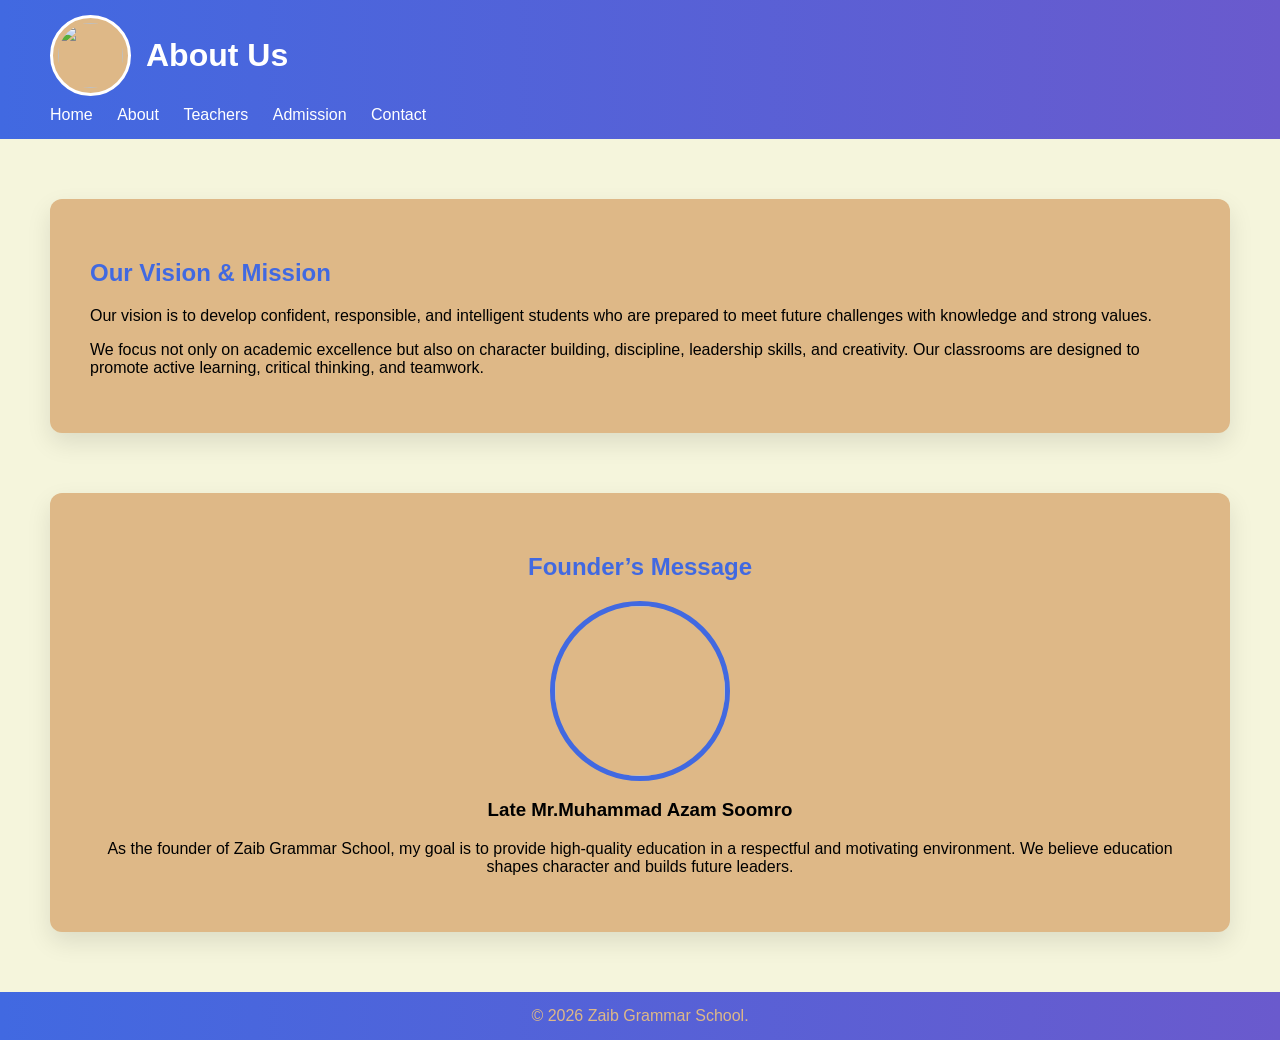
==== about.html @ 37385a9b "Add files via upload" ====
<!DOCTYPE html>
<html lang="en">
<head>
    <meta charset="UTF-8">
    <meta name="viewport" content="width=device-width, initial-scale=1.0">
    <title>About-Zaib Grammar School</title>
    <link rel="stylesheet" href="style.css">
</head>
<body>
    <header>
<div class="header-container">
<img src="c:\Users\sukku\Desktop\logo final.jpeg" class="logo">
<h1>About Us</h1>
</div>
<nav>
<a href="index.html">Home</a>
<a href="about.html">About</a>
<a href="teachers.html">Teachers</a>
<a href="admission.html">Admission</a>
<a href="contact.html">Contact</a>
</nav>
</header>

<section>
<h2>Our Vision & Mission</h2>
<p>
Our vision is to develop confident, responsible, and intelligent students
who are prepared to meet future challenges with knowledge and strong values.
</p>
<p>
        We focus not only on academic excellence but also on character building, discipline,
        leadership skills, and creativity. Our classrooms are designed to promote active learning,
        critical thinking, and teamwork. 
    </p>
</section>

<section class="founder">
<h2>Founder’s Message</h2>
<img src="c:\Users\sukku\Desktop\WhatsApp Image 2026-02-12 at 11.24.18 PM.jpeg">
<h3> Late Mr.Muhammad Azam Soomro </h3>
<p>
As the founder of Zaib Grammar School, my goal is to provide
high-quality education in a respectful and motivating environment.
We believe education shapes character and builds future leaders.
</p>
</section>

<footer>
&copy; 2026 Zaib Grammar School.
</footer>
</body>
</html>
---- style.css ----
body {
    margin: 0;
    font-family: 'Poppins', sans-serif;
    background-color: beige;   
    color: black;             
}


header {
    background: linear-gradient(90deg, royalblue, slateblue); 
    padding: 15px 50px;
    color: white;
}

.header-container {
    display: flex;
    align-items: center;
    gap: 15px;
}

.logo {
    width: 65px;
    height: 65px;
    border-radius: 50%;
    background: burlywood;   
    padding: 5px;
    border: 3px solid white;
}

nav {
    margin-top: 10px;
}

nav a {
    color: white;
    text-decoration: none;
    margin-right: 20px;
    font-weight: 500;
}

nav a:hover {
    border-bottom: 2px solid burlywood; 
}


.hero {
    background: url("school.jpg") center/cover;
    height: 350px;
    display: flex;
    align-items: center;
    justify-content: center;
    color: white;
    text-align: center;
}

.hero h2 {
    font-size: 38px;
    background: rgba(0,0,0,0.6);
    padding: 15px 30px;
    border-radius: 8px;
}


section {
    max-width: 1100px;
    margin: 60px auto;
    padding: 40px;
    background: burlywood;  
    border-radius: 12px;
    box-shadow: 0 10px 25px rgba(0,0,0,0.1);
}

h2 {
    color: royalblue;  
}


.image-row {
    display: flex;
    gap: 15px;
}

.image-row img {
    width: 32%;
    border-radius: 10px;
    border: 3px solid slateblue; 
}


.founder {
    text-align: center;
}

.founder img {
    width: 170px;
    height: 170px;
    border-radius: 50%;
    border: 5px solid royalblue;  
    object-fit: cover;
}

.teacher-grid {
    display: grid;
    grid-template-columns: repeat(auto-fit, minmax(240px, 1fr));
    gap: 20px;
}

.teacher-card {
    background: beige;  
    padding: 20px;
    border-radius: 10px;
    border-left: 6px solid royalblue; 
}

.teacher-card h3 {
    margin: 0;
    color: slateblue;   
}


form {
    max-width: 500px;
}

input, select {
    width: 100%;
    padding: 12px;
    margin-bottom: 15px;
    border-radius: 6px;
    border: 2px solid slateblue;  
    background-color: beige;     
    color: black;
}

input:focus, select:focus {
    outline: none;
    border-color: royalblue;
}


button {
    background: royalblue;   
    color: white;
    padding: 12px 20px;
    border-radius: 25px;
    border: none;
    cursor: pointer;
    font-weight: 600;
}

button:hover {
    background: slateblue;
}


footer {
    background:linear-gradient(90deg, royalblue, slateblue);   
    color: burlywood;   
    text-align: center;
    padding: 15px;
}


.form-section {
    background: beige;
    box-shadow: none;
}

.print-form {
    background: white;
    padding: 30px;
    max-width: 950px;
    margin: auto;
    border: 3px solid slateblue;
}


.school-top {
    display: flex;
    justify-content: space-between;
    align-items: center;
    margin-bottom: 20px;
}

.school-text {
    text-align: center;
    flex: 1;
}

.school-text h2 {
    margin: 0;
    color: royalblue;
}

.photo-box {
    width: 120px;
    height: 120px;
    border: 2px solid slateblue;
    display: flex;
    align-items: center;
    justify-content: center;
    font-size: 12px;
    text-align: center;
}


.admission-title {
    background: royalblue;
    color: white;
    text-align: center;
    padding: 8px;
    font-weight: bold;
    margin-bottom: 20px;
}


.print-form form {
    max-width: 100%;
}


.box-row {
    display: flex;
    gap: 4px;
    margin-bottom: 20px;
}

.box-row input {
    width: 28px;
    height: 32px;
    text-align: center;
    border: 1px solid black;
    border-radius: 0;
    background: white;
}


.line-field {
    margin-bottom: 18px;
}

.line-field label {
    font-weight: bold;
}

.line-field input,
.line-field select {
    width: 100%;
    border: none;
    border-bottom: 2px solid black;
    background: transparent;
    padding: 6px 4px;
    border-radius: 0;
}


.submit-btn {
    background: royalblue;
    color: white;
    padding: 8px 20px;
    border-radius: 4px;
    border: none;
    cursor: pointer;
}

.submit-btn:hover {
    background: slateblue;
}


.office-ribbon {
    background: royalblue;
    color: white;
    text-align: center;
    padding: 6px;
    margin-top: 30px;
    font-weight: bold;
}

.office-section {
    margin-top: 15px;
}
.form-section {
    background: beige !important;
    box-shadow: none !important;
    padding: 40px 0 !important;
}

.form-section .print-form {
    background: #fff;
    max-width: 950px;
    margin: auto;
    padding: 25px 35px;
    border: 2px solid #2f3fa5;
    box-shadow: none;
}

.school-top {
    display: flex;
    align-items: center;
    justify-content: space-between;
    margin-bottom: 15px;
}

.school-logo {
    width: 110px;
    height: 110px;
    object-fit: contain;
}


.school-text {
    text-align: center;
    flex: 1;
}

.school-text h2 {
    margin: 0;
    font-size: 32px;
    font-weight: 800;
    color: #2f3fa5;
    letter-spacing: 1px;
}

.school-text p {
    margin: 3px 0;
    font-size: 14px;
}


.photo-box {
    width: 130px;
    height: 130px;
    border: 2px solid #2f3fa5;
    display: flex;
    align-items: center;
    justify-content: center;
    font-size: 13px;
    font-weight: 600;
    transform: rotate(-90deg);
}


.admission-title {
    background: #2f3fa5;
    color: white;
    padding: 6px;
    text-align: center;
    font-weight: bold;
    margin: 10px 0 20px 0;
    letter-spacing: 1px;
}


.print-form input,
.print-form select {
    width: auto !important;
    padding: 4px !important;
    margin-bottom: 0 !important;
    border-radius: 0 !important;
    background: white !important;
}


.box-row {
    display: flex;
    gap: 3px;
    margin: 8px 0 18px 0;
}

.box-row input {
    width: 24px !important;
    height: 28px !important;
    border: 1px solid #2f3fa5;
    text-align: center;
    font-size: 15px;
}


.line-field {
    margin: 14px 0;
}

.line-field label {
    font-weight: 600;
}

.line-field input,
.line-field select {
    width: 100% !important;
    border: none !important;
    border-bottom: 1px solid #2f3fa5 !important;
}


.office-ribbon {
    margin-top: 25px;
    background: #2f3fa5;
    color: white;
    text-align: center;
    padding: 6px;
    font-weight: bold;
}

.office-section p {
    margin: 15px 0;
}


.button-area {
    margin-top: 25px;
    display: flex;
    gap: 15px;
}

.submit-btn,
.excel-btn {
    padding: 10px 22px;
    border-radius: 6px;
    font-weight: 600;
    cursor: pointer;
    border: none;
    transition: 0.3s;
}

.submit-btn {
    background: #2f3fa5;
    color: white;
}

.submit-btn:hover {
    background: #1f2f8a;
}

.excel-btn {
    background: #d9a441;
    color: black;
}

.excel-btn:hover {
    background: #c8932f;
}
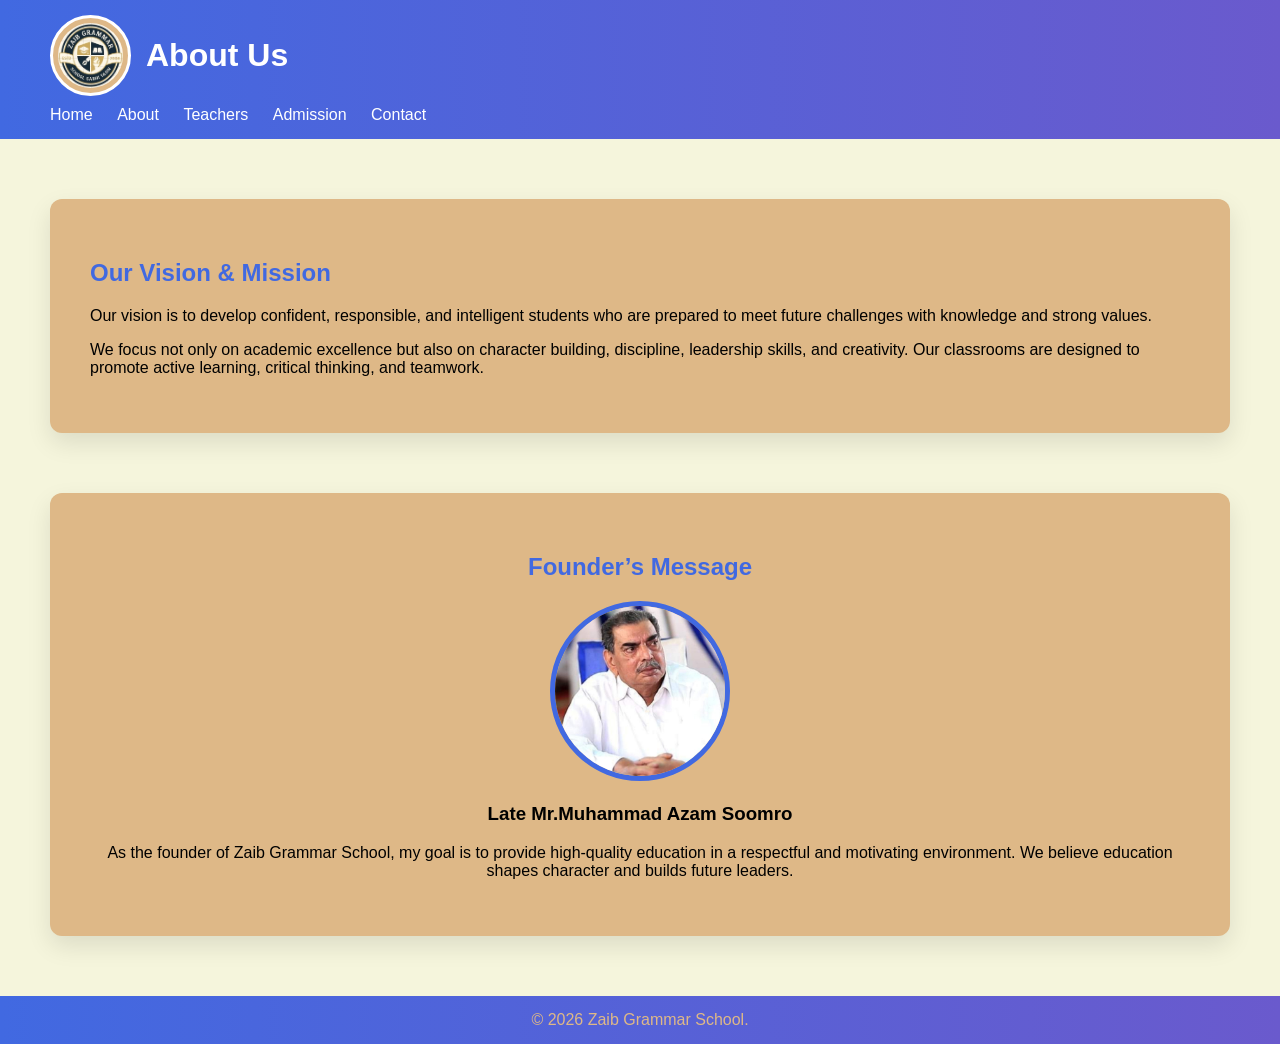
==== commit 22cd11cc: "Add files via upload" ====
--- a/about.html
+++ b/about.html
@@ -9,7 +9,7 @@
 <body>
     <header>
 <div class="header-container">
-<img src="c:\Users\sukku\Desktop\logo final.jpeg" class="logo">
+<img src="logo final.jpeg" class="logo">
 <h1>About Us</h1>
 </div>
 <nav>
@@ -36,7 +36,7 @@
 
 <section class="founder">
 <h2>Founder’s Message</h2>
-<img src="c:\Users\sukku\Desktop\WhatsApp Image 2026-02-12 at 11.24.18 PM.jpeg">
+<img src="wee.jpeg">
 <h3> Late Mr.Muhammad Azam Soomro </h3>
 <p>
 As the founder of Zaib Grammar School, my goal is to provide
